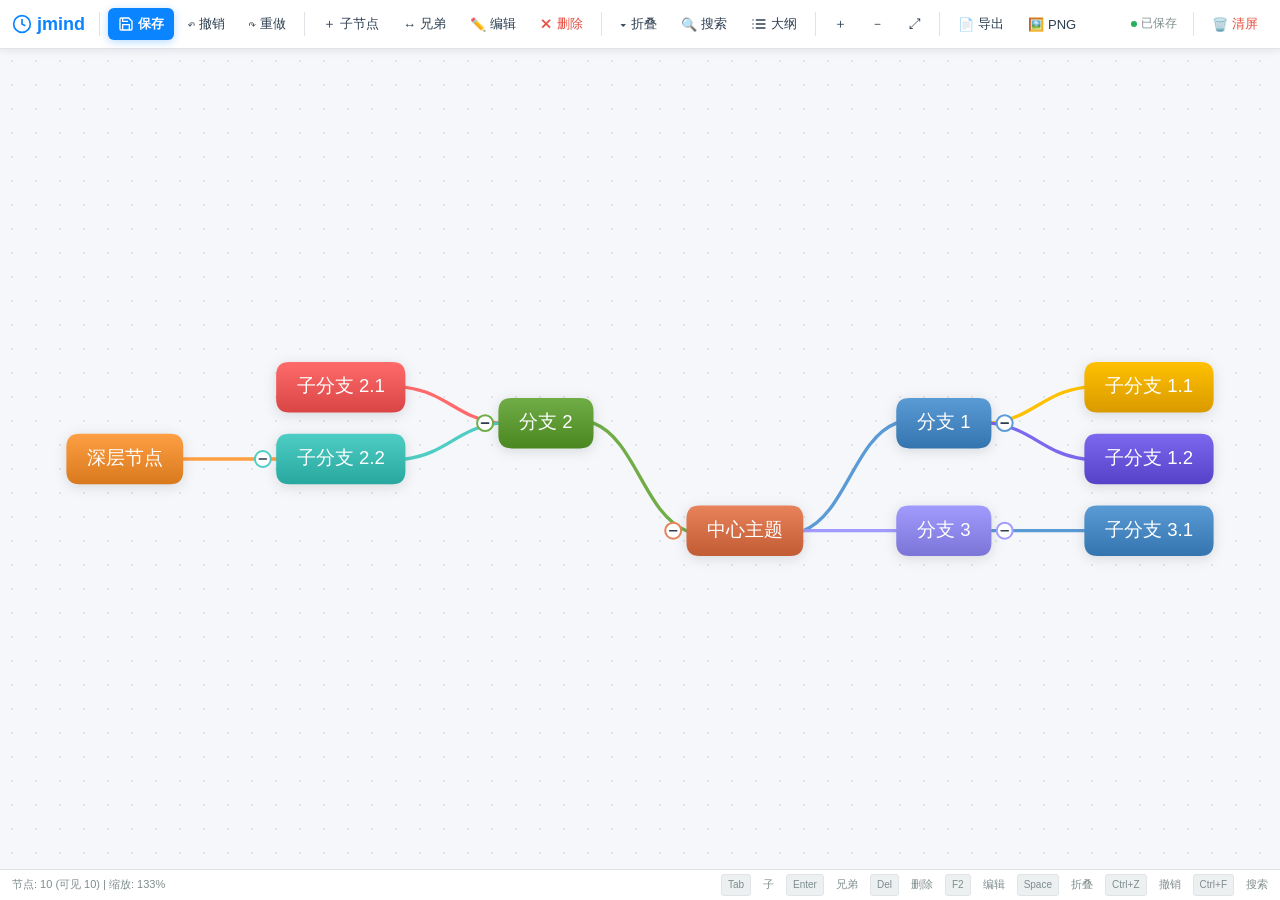
==== editor.html @ 49dc0a66 "chore: release jmind v1.4.0 - 新增：大纲视图完整编辑体验 — 支持拖拽调整节点层级/顺序，Shift+Tab 提升层级 - 新增：节点字体样式 — 粗体/斜体/下划线/字" ====
<!DOCTYPE html>
<html lang="zh-CN">
<head>
    <meta charset="UTF-8">
    <meta name="viewport" content="width=device-width, initial-scale=1.0, user-scalable=no, maximum-scale=1.0, minimum-scale=1.0">
    <title>jmind - 编辑器</title>
    <link rel="stylesheet" href="css/common.css">
    <link rel="stylesheet" href="css/editor.css">
    <link rel="icon" href="data:image/svg+xml,<svg xmlns='http://www.w3.org/2000/svg' viewBox='0 0 100 100'><rect width='100' height='100' rx='20' fill='%230A84FF'/><text x='50' y='68' font-size='55' font-weight='bold' fill='white' text-anchor='middle' font-family='sans-serif'>J</text></svg>">
</head>
<body>
    <div id="app">
        <!-- 工具栏 -->
        <div class="toolbar" id="toolbar">
            <div class="logo" id="btn-back" data-i18n-title="back">
                <svg viewBox="0 0 24 24" fill="none" stroke="currentColor" stroke-width="2"><circle cx="12" cy="12" r="10"/><path d="M12 6v6l4 2"/></svg>
                jmind
            </div>
            <div class="divider"></div>
            <button id="btn-save" class="primary" data-i18n-title="save_title">
                <svg viewBox="0 0 24 24" fill="none" stroke="currentColor" stroke-width="2"><path d="M19 21H5a2 2 0 0 1-2-2V5a2 2 0 0 1 2-2h11l5 5v11a2 2 0 0 1-2 2z"/><polyline points="17 21 17 13 7 13 7 21"/><polyline points="7 3 7 8 15 8"/></svg>
                <span class="label" data-i18n="save">保存</span>
            </button>
            <button id="btn-undo" data-i18n-title="undo_title">↶ <span class="label" data-i18n="undo">撤销</span></button>
            <button id="btn-redo" data-i18n-title="redo_title">↷ <span class="label" data-i18n="redo">重做</span></button>
            <div class="divider"></div>
            <button id="btn-add-child" data-i18n-title="add_child_title">＋ <span class="label" data-i18n="add_child">子节点</span></button>
            <button id="btn-add-sibling" data-i18n-title="add_sibling_title">↔ <span class="label" data-i18n="add_sibling">兄弟</span></button>
            <button id="btn-edit" data-i18n-title="edit_title">✏️ <span class="label" data-i18n="edit">编辑</span></button>
            <button id="btn-delete" class="danger" data-i18n-title="delete_title">✕ <span class="label" data-i18n="delete">删除</span></button>
            <div class="divider"></div>
            <button id="btn-collapse" data-i18n-title="collapse_title">▾ <span class="label" data-i18n="collapse">折叠</span></button>
            <button id="btn-search" data-i18n-title="search_title">🔍 <span class="label" data-i18n="search">搜索</span></button>
            <button id="btn-outline" data-i18n-title="outline_title">
                <svg viewBox="0 0 24 24" fill="none" stroke="currentColor" stroke-width="2" stroke-linecap="round" stroke-linejoin="round"><line x1="8" y1="6" x2="21" y2="6"/><line x1="8" y1="12" x2="21" y2="12"/><line x1="8" y1="18" x2="21" y2="18"/><line x1="3" y1="6" x2="3.01" y2="6"/><line x1="3" y1="12" x2="3.01" y2="12"/><line x1="3" y1="18" x2="3.01" y2="18"/></svg>
                <span class="label" data-i18n="outline">大纲</span>
            </button>
            <div class="divider"></div>
            <button id="btn-zoom-in" title="放大 (+)">＋</button>
            <button id="btn-zoom-out" title="缩小 (-)">－</button>
            <button id="btn-fit" title="适应画布 (0)">⤢</button>
            <div class="divider"></div>
            <button id="btn-export" data-i18n-title="export_title">📄 <span class="label" data-i18n="export">导出</span></button>
            <button id="btn-export-png" data-i18n-title="export_png_title">🖼️ <span class="label">PNG</span></button>
            <div class="spacer"></div>
            <div class="save-status" id="save-status">
                <span class="dot"></span>
                <span class="text" data-i18n="saved">已保存</span>
            </div>
            <div class="divider"></div>
            <button id="btn-clear" class="danger" data-i18n-title="clear_title">🗑️ <span class="label" data-i18n="clear">清屏</span></button>
        </div>

        <!-- 画布 -->
        <div class="canvas-container" id="canvas-container">
            <canvas id="canvas"></canvas>

            <!-- 节点浮动快捷菜单 -->
            <div class="node-popup" id="node-popup">
                <button class="popup-btn" data-popup-action="add-child" title="添加子节点 (Tab)">
                    <svg viewBox="0 0 24 24" fill="none" stroke="currentColor" stroke-width="2.2" stroke-linecap="round"><path d="M12 5v14M5 12h14"/></svg>
                </button>
                <button class="popup-btn" data-popup-action="add-sibling" title="添加兄弟节点 (Enter)">
                    <svg viewBox="0 0 24 24" fill="none" stroke="currentColor" stroke-width="2.2" stroke-linecap="round"><path d="M8 6h13M8 12h13M8 18h13M3 6h.01M3 12h.01M3 18h.01"/></svg>
                </button>
                <button class="popup-btn" data-popup-action="edit" title="编辑文本 (F2)">
                    <svg viewBox="0 0 24 24" fill="none" stroke="currentColor" stroke-width="2" stroke-linecap="round" stroke-linejoin="round"><path d="M11 4H4a2 2 0 0 0-2 2v14a2 2 0 0 0 2 2h14a2 2 0 0 0 2-2v-7"/><path d="M18.5 2.5a2.121 2.121 0 0 1 3 3L12 15l-4 1 1-4 9.5-9.5z"/></svg>
                </button>
                <button class="popup-btn" data-popup-action="toggle-collapse" title="折叠/展开 (Space)">
                    <svg viewBox="0 0 24 24" fill="none" stroke="currentColor" stroke-width="2.2" stroke-linecap="round"><polyline points="6 9 12 15 18 9"/></svg>
                </button>
                <button class="popup-btn" data-popup-action="duplicate" title="复制副本 (Ctrl+D)">
                    <svg viewBox="0 0 24 24" fill="none" stroke="currentColor" stroke-width="2" stroke-linecap="round" stroke-linejoin="round"><rect x="9" y="9" width="13" height="13" rx="2"/><path d="M5 15H4a2 2 0 0 1-2-2V4a2 2 0 0 1 2-2h9a2 2 0 0 1 2 2v1"/></svg>
                </button>
                <div class="popup-divider"></div>
                <button class="popup-btn danger" data-popup-action="delete" title="删除节点 (Del)">
                    <svg viewBox="0 0 24 24" fill="none" stroke="currentColor" stroke-width="2" stroke-linecap="round" stroke-linejoin="round"><polyline points="3 6 5 6 21 6"/><path d="M19 6v14a2 2 0 0 1-2 2H7a2 2 0 0 1-2-2V6m3 0V4a2 2 0 0 1 2-2h4a2 2 0 0 1 2 2v2"/></svg>
                </button>
            </div>

            <!-- 搜索栏 -->
            <div class="search-bar" id="search-bar">
                <input type="text" id="search-input" data-i18n-placeholder="search_placeholder" placeholder="搜索节点..." autocomplete="off">
                <span class="search-count" id="search-count"></span>
                <button class="search-nav-btn" id="search-prev" title="上一个 (Shift+Enter)">↑</button>
                <button class="search-nav-btn" id="search-next" title="下一个 (Enter)">↓</button>
                <button class="search-close" id="search-close" title="关闭 (Esc)">✕</button>
            </div>

            <!-- 大纲视图 -->
            <div class="outline-panel" id="outline-panel"></div>
        </div>

        <!-- 右键菜单 -->
        <div class="context-menu" id="context-menu">
            <div class="menu-item" data-action="add-child">➕ <span data-i18n="menu_add_child">添加子节点</span></div>
            <div class="menu-item" data-action="add-sibling">👥 <span data-i18n="menu_add_sibling">添加兄弟节点</span></div>
            <div class="menu-separator"></div>
            <div class="menu-item" data-action="edit">✏️ <span data-i18n="menu_edit_text">编辑文本</span></div>
            <div class="menu-item" data-action="change-color">🎨 <span data-i18n="menu_change_color">更改颜色</span></div>
            <div class="color-picker" id="color-picker"></div>
            <div class="menu-item" data-action="font-style">🅰️ <span data-i18n="menu_font_style">字体样式</span></div>
            <div class="font-panel" id="font-panel">
                <div class="font-toggles">
                    <button type="button" class="font-btn font-btn-bold" data-font-prop="bold" data-i18n-title="font_bold" title="粗体">B</button>
                    <button type="button" class="font-btn font-btn-italic" data-font-prop="italic" data-i18n-title="font_italic" title="斜体">I</button>
                    <button type="button" class="font-btn font-btn-underline" data-font-prop="underline" data-i18n-title="font_underline" title="下划线">U</button>
                </div>
                <label class="font-row">
                    <span data-i18n="font_size">字号</span>
                    <select id="font-size-select">
                        <option value="12">12</option>
                        <option value="14" selected>14</option>
                        <option value="16">16</option>
                        <option value="18">18</option>
                        <option value="20">20</option>
                        <option value="24">24</option>
                        <option value="32">32</option>
                    </select>
                </label>
                <label class="font-row">
                    <span data-i18n="font_family">字体</span>
                    <select id="font-family-select">
                        <option value="default" data-i18n="font_family_default">默认</option>
                        <option value="song" data-i18n="font_family_song">宋体</option>
                        <option value="hei" data-i18n="font_family_hei">黑体</option>
                        <option value="kai" data-i18n="font_family_kai">楷体</option>
                        <option value="mono" data-i18n="font_family_mono">等宽</option>
                    </select>
                </label>
            </div>
            <div class="menu-separator"></div>
            <div class="menu-item" data-action="toggle-collapse">🔽 <span data-i18n="menu_toggle_collapse">折叠/展开</span></div>
            <div class="menu-item" data-action="copy">📋 <span data-i18n="menu_copy">复制节点</span></div>
            <div class="menu-item" data-action="paste">📌 <span data-i18n="menu_paste">粘贴节点</span></div>
            <div class="menu-item" data-action="duplicate">📄 <span data-i18n="menu_duplicate">复制为副本</span></div>
            <div class="menu-separator"></div>
            <div class="menu-item danger" data-action="delete">🗑️ <span data-i18n="menu_delete">删除节点</span></div>
        </div>

        <!-- 拖拽指示 -->
        <div class="drop-indicator" id="drop-indicator"></div>

        <!-- Toast -->
        <div class="toast" id="toast"></div>

        <!-- 状态栏 -->
        <div class="status-bar">
            <div class="status-left">
                <span id="stats">节点: 0 | 缩放: 100%</span>
            </div>
            <div class="status-right">
                <kbd>Tab</kbd><span data-i18n="kbd_child">子</span>
                <kbd>Enter</kbd><span data-i18n="kbd_sibling">兄弟</span>
                <kbd>Del</kbd><span data-i18n="kbd_delete">删除</span>
                <kbd>F2</kbd><span data-i18n="kbd_edit">编辑</span>
                <kbd>Space</kbd><span data-i18n="kbd_fold">折叠</span>
                <kbd>Ctrl+Z</kbd><span data-i18n="kbd_undo">撤销</span>
                <kbd>Ctrl+F</kbd><span data-i18n="kbd_search">搜索</span>
            </div>
        </div>
    </div>

    <script src="js/storage.js"></script>
    <script src="js/i18n.js"></script>
    <script src="js/mindmap.js"></script>
    <script src="js/layout.js"></script>
    <script src="js/renderer.js"></script>
    <script src="js/outline.js"></script>
    <script src="js/editor-app.js"></script>
</body>
</html>
---- css/common.css ----
/* ============================================================
   jmind - Common Styles
   共享样式：主题变量、重置、导航栏、按钮、Toast
   ============================================================ */

/* ---------- 主题变量：外观模式(light/dark) × 强调色(accent) ---------- */
:root,
[data-mode="light"] {
  /* 中性色 —— 浅色 */
  --bg: #f5f7fa;
  --bg-secondary: #ffffff;
  --panel: #ffffff;
  --text: #2c3e50;
  --text-secondary: #7f8c8d;
  --muted: #95a5a6;
  --border: #e0e4e8;
  --border-light: #ecf0f1;
  --danger: #e74c3c;
  --danger-hover: #c0392b;
  --success: #27ae60;
  --warning: #f39c12;
  --radius: 12px;
  --radius-sm: 6px;
  --shadow: 0 2px 8px rgba(0,0,0,0.08);
  --shadow-lg: 0 8px 24px rgba(0,0,0,0.12);
  --font: -apple-system, BlinkMacSystemFont, 'Segoe UI', 'PingFang SC', 'Microsoft YaHei', sans-serif;
  --transition: 0.2s ease;
  /* 默认强调色：蓝 */
  --accent: #0A84FF;
  --accent2: #5E5CE6;
  --accent-hover: #0066CC;
  --accent-soft: rgba(10,132,255,0.10);
  --accent-rgb: 10,132,255;
}

[data-mode="dark"] {
  /* 中性色 —— 深色 */
  --bg: #0b1020;
  --bg-secondary: #11183a;
  --panel: #141c44;
  --text: #e8ecff;
  --text-secondary: #9aa3c7;
  --muted: #6b7394;
  --border: rgba(255,255,255,0.1);
  --border-light: rgba(255,255,255,0.05);
  --danger: #ff6b6b;
  --danger-hover: #ee5a5a;
  --success: #2ecc71;
  --warning: #f1c40f;
  --shadow: 0 2px 8px rgba(0,0,0,0.3);
  --shadow-lg: 0 8px 24px rgba(0,0,0,0.5);
}

/* 强调色板（浅/深通用，彼此区分明显） */
[data-accent="blue"]   { --accent:#0A84FF; --accent2:#5E5CE6; --accent-hover:#0066CC; --accent-soft:rgba(10,132,255,.10);  --accent-rgb:10,132,255; }
[data-accent="green"]  { --accent:#16a34a; --accent2:#34d399; --accent-hover:#15803d; --accent-soft:rgba(22,163,74,.10);  --accent-rgb:22,163,74; }
[data-accent="pink"]   { --accent:#ec4899; --accent2:#f472b6; --accent-hover:#db2777; --accent-soft:rgba(236,72,153,.10); --accent-rgb:236,72,153; }
[data-accent="purple"] { --accent:#8b5cf6; --accent2:#a78bfa; --accent-hover:#7c3aed; --accent-soft:rgba(139,92,246,.10); --accent-rgb:139,92,246; }
[data-accent="orange"] { --accent:#f97316; --accent2:#fb923c; --accent-hover:#ea580c; --accent-soft:rgba(249,115,22,.10); --accent-rgb:249,115,22; }

/* 深色模式下提亮强调色，保证深底对比度 */
[data-mode="dark"][data-accent="blue"]   { --accent:#409CFF; --accent-hover:#6bb3ff; --accent-soft:rgba(64,156,255,.16);  --accent-rgb:64,156,255; }
[data-mode="dark"][data-accent="green"]  { --accent:#22c55e; --accent-hover:#4ade80; --accent-soft:rgba(34,197,94,.16);   --accent-rgb:34,197,94; }
[data-mode="dark"][data-accent="pink"]   { --accent:#f472b6; --accent-hover:#f9a8d4; --accent-soft:rgba(244,114,182,.16); --accent-rgb:244,114,182; }
[data-mode="dark"][data-accent="purple"] { --accent:#a78bfa; --accent-hover:#c4b5fd; --accent-soft:rgba(167,139,250,.18); --accent-rgb:167,139,250; }
[data-mode="dark"][data-accent="orange"] { --accent:#fb923c; --accent-hover:#fdba74; --accent-soft:rgba(251,146,60,.16);  --accent-rgb:251,146,60; }

/* ---------- Reset ---------- */
*, *::before, *::after { margin: 0; padding: 0; box-sizing: border-box; }

html { font-size: 16px; -webkit-font-smoothing: antialiased; -moz-osx-font-smoothing: grayscale; }

body {
  font-family: var(--font);
  background: var(--bg);
  color: var(--text);
  line-height: 1.6;
  min-height: 100vh;
  transition: background 0.35s ease, color 0.35s ease;
  animation: pageIn 0.45s cubic-bezier(0.22, 1, 0.36, 1) both;
}

@keyframes pageIn {
  from { opacity: 0; transform: translateY(10px); }
  to   { opacity: 1; transform: translateY(0); }
}

a { color: var(--accent); text-decoration: none; transition: color 0.2s; }
a:hover { color: var(--accent-hover); }

button { font-family: var(--font); cursor: pointer; border: none; outline: none; }

/* ---------- 顶部导航 ---------- */
.site-header {
  width: 100%;
  backdrop-filter: blur(12px);
  -webkit-backdrop-filter: blur(12px);
  background: color-mix(in srgb, var(--bg) 80%, transparent);
  border-bottom: 1px solid var(--border);
  position: sticky;
  top: 0;
  z-index: 50;
  animation: headerSlide 0.5s cubic-bezier(0.22, 1, 0.36, 1) both;
}

@keyframes headerSlide {
  from { opacity: 0; transform: translateY(-100%); }
  to   { opacity: 1; transform: translateY(0); }
}

.site-header .container {
  display: flex;
  align-items: center;
  justify-content: space-between;
  padding: 14px 24px;
  max-width: 1200px;
  margin: 0 auto;
}

.logo {
  display: flex;
  align-items: center;
  gap: 10px;
  font-weight: 800;
  font-size: 20px;
  color: var(--text);
  text-decoration: none;
}

.logo-icon {
  width: 32px;
  height: 32px;
  border-radius: 8px;
  background: linear-gradient(135deg, var(--accent), var(--accent2), var(--accent));
  background-size: 200% 200%;
  animation: gradientFlow 6s ease infinite;
  display: flex;
  align-items: center;
  justify-content: center;
  color: #fff;
  font-weight: 700;
  font-size: 16px;
  transition: transform 0.3s cubic-bezier(0.34, 1.56, 0.64, 1);
}

.logo:hover .logo-icon { transform: rotate(-10deg) scale(1.08); }

@keyframes gradientFlow {
  0%, 100% { background-position: 0% 50%; }
  50%      { background-position: 100% 50%; }
}

.nav-links { display: flex; gap: 20px; align-items: center; }

.nav-links a {
  color: var(--text-secondary);
  font-size: 14px;
  font-weight: 500;
  text-decoration: none;
  position: relative;
  transition: color 0.2s;
}

.nav-links a::after {
  content: '';
  position: absolute;
  left: 0;
  bottom: -4px;
  width: 100%;
  height: 2px;
  border-radius: 2px;
  background: var(--accent);
  transform: scaleX(0);
  transform-origin: left;
  transition: transform 0.25s cubic-bezier(0.22, 1, 0.36, 1);
}

.nav-links a:hover { color: var(--text); }
.nav-links a:hover::after { transform: scaleX(1); }

/* ---------- 按钮 ---------- */
.btn {
  display: inline-flex;
  align-items: center;
  justify-content: center;
  gap: 6px;
  padding: 10px 18px;
  border-radius: var(--radius-sm);
  font-weight: 600;
  font-size: 14px;
  cursor: pointer;
  border: none;
  transition: transform 0.15s cubic-bezier(0.34, 1.56, 0.64, 1), opacity 0.2s, background 0.2s, box-shadow 0.2s;
  background: var(--accent);
  color: #fff;
  text-decoration: none;
  position: relative;
  overflow: hidden;
}

/* 光泽扫过 */
.btn::before {
  content: '';
  position: absolute;
  top: 0;
  left: -120%;
  width: 60%;
  height: 100%;
  background: linear-gradient(100deg, transparent, rgba(255,255,255,0.35), transparent);
  transform: skewX(-20deg);
  transition: left 0.5s ease;
}

.btn:hover {
  opacity: 1;
  background: var(--accent-hover);
  color: #fff;
  transform: translateY(-2px);
  box-shadow: 0 6px 16px color-mix(in srgb, var(--accent) 35%, transparent);
}

.btn:hover::before { left: 130%; }
.btn:active { transform: scale(0.96); }

.btn-ghost {
  background: transparent;
  color: var(--text);
  border: 1px solid var(--border);
  box-shadow: none;
}

.btn-ghost::before { display: none; }
.btn-ghost:hover { background: var(--border-light); opacity: 1; color: var(--text); box-shadow: var(--shadow); }

.btn-danger { background: var(--danger); color: #fff; }
.btn-danger:hover { background: var(--danger-hover); opacity: 1; box-shadow: 0 6px 16px rgba(231,76,60,0.3); }

/* ---------- Toast ---------- */
.toast {
  position: fixed;
  bottom: 60px;
  left: 50%;
  transform: translateX(-50%);
  background: var(--text);
  color: var(--bg);
  padding: 10px 20px;
  border-radius: var(--radius-sm);
  font-size: 13px;
  z-index: 1000;
  opacity: 0;
  transition: opacity 0.3s, transform 0.3s;
  pointer-events: none;
  box-shadow: var(--shadow-lg);
}

.toast.show { opacity: 1; transform: translateX(-50%) translateY(-8px); }
.toast.success { background: var(--success); color: #fff; }
.toast.error { background: var(--danger); color: #fff; }
.toast.warning { background: var(--warning); color: #fff; }

/* ---------- 页脚 ---------- */
.site-footer {
  width: 100%;
  text-align: center;
  padding: 30px 0;
  color: var(--text-secondary);
  font-size: 14px;
  border-top: 1px solid var(--border);
  margin-top: auto;
}

/* ---------- 工具类 ---------- */
.container { width: 100%; max-width: 900px; padding: 0 24px; margin: 0 auto; }
.hidden { display: none !important; }

/* ---------- 通用上浮入场（页面模块可复用） ---------- */
@keyframes fadeUp {
  from { opacity: 0; transform: translateY(18px); }
  to   { opacity: 1; transform: translateY(0); }
}

@keyframes popIn {
  0%   { opacity: 0; transform: scale(0.9); }
  60%  { transform: scale(1.02); }
  100% { opacity: 1; transform: scale(1); }
}

/* ---------- 尊重系统"减少动态效果"设置 ---------- */
@media (prefers-reduced-motion: reduce) {
  *, *::before, *::after {
    animation-duration: 0.01ms !important;
    animation-iteration-count: 1 !important;
    transition-duration: 0.01ms !important;
    scroll-behavior: auto !important;
  }
}
---- css/editor.css ----
/* ============================================================
   jmind - Editor Styles
   ============================================================ */

body { overflow: hidden; height: 100vh; width: 100vw; user-select: none; -webkit-user-select: none; -webkit-tap-highlight-color: transparent; }

#app { display: flex; flex-direction: column; height: 100vh; width: 100vw; }

/* ---------- 工具栏 ---------- */
.toolbar {
  display: flex;
  align-items: center;
  gap: 4px;
  padding: 8px 12px;
  background: var(--bg-secondary);
  border-bottom: 1px solid var(--border);
  box-shadow: var(--shadow);
  z-index: 10;
  flex-shrink: 0;
  flex-wrap: wrap;
}

.toolbar .logo {
  font-size: 18px;
  font-weight: 700;
  color: var(--accent);
  margin-right: 6px;
  display: flex;
  align-items: center;
  gap: 5px;
  cursor: pointer;
}

.toolbar .logo svg { width: 20px; height: 20px; }

.divider { width: 1px; height: 24px; background: var(--border); margin: 0 4px; flex-shrink: 0; }

.toolbar button {
  display: flex;
  align-items: center;
  justify-content: center;
  gap: 4px;
  padding: 6px 10px;
  border: none;
  border-radius: var(--radius-sm);
  background: transparent;
  color: var(--text);
  cursor: pointer;
  font-size: 13px;
  font-family: var(--font);
  transition: var(--transition);
  white-space: nowrap;
  min-width: 32px;
  min-height: 32px;
}

.toolbar button:hover { background: var(--border-light); }
.toolbar button:active { background: var(--border); }
.toolbar button.primary { background: var(--accent); color: #fff; font-weight: 600; border-radius: var(--radius-sm); }
.toolbar button.primary:hover { background: var(--accent-hover); }
.toolbar button.danger { color: var(--danger); }
.toolbar button.danger:hover { background: rgba(231,76,60,0.1); }
.toolbar button svg { width: 16px; height: 16px; }
.toolbar button .label { font-size: 13px; }

.toolbar .spacer { flex: 1; }

.save-status {
  font-size: 12px;
  color: var(--text-secondary);
  display: flex;
  align-items: center;
  gap: 4px;
  padding: 0 8px;
}

.save-status .dot {
  width: 6px;
  height: 6px;
  border-radius: 50%;
  background: var(--muted);
}

.save-status.saved .dot { background: var(--success); }
.save-status.dirty .dot { background: var(--warning); }

@media (max-width: 768px) {
  .toolbar button .label { display: none; }
  .save-status { display: none; }
}

/* ---------- 画布 ---------- */
.canvas-container {
  flex: 1;
  position: relative;
  overflow: hidden;
  cursor: grab;
  background: var(--bg);
  background-image: radial-gradient(circle, var(--border) 1px, transparent 1px);
  background-size: 24px 24px;
  min-height: 0;
  touch-action: none;
}

.canvas-container:active { cursor: grabbing; }
.canvas-container.dragging-node { cursor: move; }

#canvas { display: block; width: 100%; height: 100%; position: absolute; top: 0; left: 0; }

/* ---------- 节点编辑器 ---------- */
.node-editor {
  position: absolute;
  z-index: 20;
  border: 2px solid var(--accent);
  border-radius: var(--radius-sm);
  background: var(--bg-secondary);
  padding: 6px 12px;
  font-size: 14px;
  font-family: var(--font);
  color: var(--text);
  outline: none;
  min-width: 60px;
  max-width: 300px;
  text-align: center;
  box-shadow: 0 0 0 4px color-mix(in srgb, var(--accent) 20%, transparent), var(--shadow-lg);
  resize: none;
  overflow: hidden;
  white-space: nowrap;
  user-select: text;
  -webkit-user-select: text;
}

/* ---------- 右键菜单 ---------- */
.context-menu {
  position: absolute;
  z-index: 50;
  background: var(--bg-secondary);
  border-radius: var(--radius);
  box-shadow: var(--shadow-lg);
  border: 1px solid var(--border);
  padding: 6px 0;
  min-width: 200px;
  display: none;
  animation: menuIn 0.15s ease;
}

.context-menu.active { display: block; }

.context-menu .menu-item {
  padding: 9px 16px;
  font-size: 13px;
  cursor: pointer;
  display: flex;
  align-items: center;
  gap: 10px;
  color: var(--text);
}

.context-menu .menu-item:hover { background: var(--border-light); }
.context-menu .menu-item.danger { color: var(--danger); }
.context-menu .menu-item.danger:hover { background: rgba(231,76,60,0.1); }
.context-menu .menu-separator { height: 1px; background: var(--border); margin: 4px 0; }

/* 颜色选择子菜单 */
.color-picker {
  display: none;
  padding: 10px 16px;
  gap: 8px;
  flex-wrap: wrap;
}

.color-picker.active { display: flex; }

.color-swatch {
  width: 24px;
  height: 24px;
  border-radius: 6px;
  cursor: pointer;
  border: 2px solid transparent;
  transition: transform 0.15s, border-color 0.15s;
}

.color-swatch:hover { transform: scale(1.15); }
.color-swatch.selected { border-color: var(--text); }

@keyframes menuIn { from { opacity: 0; transform: scale(0.95); } to { opacity: 1; transform: scale(1); } }

/* ---------- 拖拽指示 ---------- */
.drop-indicator {
  position: absolute;
  pointer-events: none;
  z-index: 15;
  border: 2.5px dashed var(--accent);
  border-radius: var(--radius-sm);
  background: color-mix(in srgb, var(--accent) 8%, transparent);
  display: none;
  animation: pulse 0.8s ease infinite;
}

@keyframes pulse { 0%,100% { opacity: 1; } 50% { opacity: 0.5; } }

/* ---------- 搜索栏 ---------- */
.search-bar {
  position: absolute;
  top: 12px;
  right: 12px;
  z-index: 30;
  background: var(--bg-secondary);
  border: 1px solid var(--border);
  border-radius: var(--radius-sm);
  box-shadow: var(--shadow-lg);
  padding: 8px 12px;
  display: none;
  align-items: center;
  gap: 8px;
  min-width: 260px;
}

.search-bar.active { display: flex; }

.search-bar input {
  flex: 1;
  border: none;
  outline: none;
  background: transparent;
  color: var(--text);
  font-size: 13px;
  font-family: var(--font);
}

.search-bar input::placeholder { color: var(--muted); }

.search-count {
  font-size: 12px;
  color: var(--text-secondary);
  white-space: nowrap;
}

.search-nav-btn {
  width: 24px;
  height: 24px;
  border-radius: 4px;
  background: transparent;
  border: none;
  color: var(--text-secondary);
  cursor: pointer;
  display: flex;
  align-items: center;
  justify-content: center;
  font-size: 14px;
  transition: all 0.15s;
}

.search-nav-btn:hover { background: var(--border-light); color: var(--text); }

.search-close {
  width: 24px;
  height: 24px;
  border-radius: 4px;
  background: transparent;
  border: none;
  color: var(--text-secondary);
  cursor: pointer;
  font-size: 16px;
  display: flex;
  align-items: center;
  justify-content: center;
}

.search-close:hover { color: var(--danger); }

/* ---------- 状态栏 ---------- */
.status-bar {
  display: flex;
  align-items: center;
  justify-content: space-between;
  padding: 4px 12px;
  background: var(--bg-secondary);
  border-top: 1px solid var(--border);
  font-size: 11px;
  color: var(--text-secondary);
  flex-shrink: 0;
  gap: 10px;
  flex-wrap: wrap;
}

.status-bar kbd {
  background: var(--border-light);
  padding: 2px 6px;
  border-radius: 3px;
  font-size: 10px;
  border: 1px solid var(--border);
  font-family: var(--font);
}

.status-left, .status-right { display: flex; align-items: center; gap: 12px; }

/* ---------- 工具栏按钮激活态 ---------- */
.toolbar button.active {
  background: var(--accent-soft);
  color: var(--accent);
  box-shadow: inset 0 0 0 1px color-mix(in srgb, var(--accent) 35%, transparent);
}

/* ============================================================
   大纲视图
   ============================================================ */
.outline-panel {
  position: absolute;
  inset: 0;
  overflow: auto;
  display: none;
  background: var(--bg);
  padding: 20px 24px 60px;
  user-select: text;
  -webkit-user-select: text;
}

.canvas-container.outline-mode .outline-panel { display: block; }
.canvas-container.outline-mode #canvas { display: none; }
.canvas-container.outline-mode .node-popup,
.canvas-container.outline-mode .drop-indicator { display: none !important; }
.canvas-container.outline-mode { background-image: none; cursor: default; }
.canvas-container.outline-mode:active { cursor: default; }

.outline-list, .outline-item ul { list-style: none; margin: 0; padding: 0; }

.outline-item ul { margin-left: 22px; border-left: 1px solid var(--border); padding-left: 8px; }

.outline-row {
  display: flex;
  align-items: center;
  gap: 8px;
  padding: 6px 10px;
  border-radius: 7px;
  cursor: pointer;
  position: relative;
  transition: background 0.12s;
}

.outline-row:hover { background: var(--border-light); }
.outline-row.selected {
  background: var(--accent-soft);
  box-shadow: inset 3px 0 0 var(--accent);
}

.outline-arrow {
  width: 18px;
  height: 18px;
  flex-shrink: 0;
  display: inline-flex;
  align-items: center;
  justify-content: center;
  text-align: center;
  color: var(--text-secondary);
  font-size: 12px;
  line-height: 1;
  border-radius: 4px;
  transition: background 0.12s, color 0.12s;
}

.outline-arrow:not(.leaf):hover {
  background: var(--border);
  color: var(--text);
}

.outline-arrow.leaf { visibility: hidden; }

.outline-dot {
  width: 10px;
  height: 10px;
  border-radius: 50%;
  flex-shrink: 0;
  box-shadow: 0 0 0 2px color-mix(in srgb, var(--bg-secondary) 80%, transparent);
}

.outline-text {
  font-size: 14px;
  color: var(--text);
  line-height: 1.5;
  overflow: hidden;
  text-overflow: ellipsis;
  white-space: nowrap;
  flex: 1;
  min-width: 0;
}

.outline-row.selected .outline-text { font-weight: 600; }

.outline-input {
  flex: 1;
  min-width: 0;
  border: 1.5px solid var(--accent);
  border-radius: 5px;
  background: var(--bg-secondary);
  color: var(--text);
  font-size: 14px;
  font-family: var(--font);
  padding: 3px 8px;
  outline: none;
  box-shadow: 0 0 0 3px color-mix(in srgb, var(--accent) 18%, transparent);
}

/* ============================================================
   动画 & 浮动快捷菜单
   ============================================================ */

/* ---------- 节点浮动快捷菜单 ---------- */
.node-popup {
  position: absolute;
  z-index: 25;
  display: flex;
  align-items: center;
  gap: 1px;
  padding: 4px;
  background: var(--bg-secondary);
  border-radius: 10px;
  box-shadow: 0 4px 20px rgba(0,0,0,0.15), 0 0 0 1px var(--border);
  opacity: 0;
  transform: scale(0.8) translateY(6px);
  transform-origin: top center;
  pointer-events: none;
  transition: opacity 0.16s ease, transform 0.18s cubic-bezier(0.34, 1.56, 0.64, 1);
  will-change: transform, opacity;
}

.node-popup.active {
  opacity: 1;
  transform: scale(1) translateY(0);
  pointer-events: auto;
}

.node-popup.popup-above { transform-origin: bottom center; }
.node-popup.popup-above.active { transform: scale(1) translateY(0); }
.node-popup.popup-above { transform: scale(0.8) translateY(-6px); }

.popup-btn {
  width: 32px;
  height: 32px;
  border-radius: 7px;
  border: none;
  background: transparent;
  color: var(--text-secondary);
  cursor: pointer;
  display: flex;
  align-items: center;
  justify-content: center;
  padding: 0;
  transition: background 0.12s, color 0.12s, transform 0.12s;
}

.popup-btn svg { width: 16px; height: 16px; }

.popup-btn:hover {
  background: var(--accent);
  color: #fff;
  transform: translateY(-2px);
}

.popup-btn:active { transform: scale(0.9); }

.popup-btn.danger:hover { background: var(--danger); color: #fff; }
.popup-btn.hidden-btn { display: none; }

.popup-divider { width: 1px; height: 20px; background: var(--border); margin: 0 2px; }

/* ---------- 节点编辑器弹入动画 ---------- */
.node-editor {
  animation: editorIn 0.14s cubic-bezier(0.34, 1.56, 0.64, 1);
}

@keyframes editorIn {
  from { opacity: 0; transform: scale(0.92); }
  to { opacity: 1; transform: scale(1); }
}

/* ---------- 工具栏按钮交互增强 ---------- */
.toolbar button {
  transition: background var(--transition), color var(--transition), transform 0.12s, box-shadow 0.2s;
}

.toolbar button:not(.primary):hover {
  transform: translateY(-1px);
}

.toolbar button:active { transform: scale(0.94); }

.toolbar button.primary {
  box-shadow: 0 2px 8px color-mix(in srgb, var(--accent) 30%, transparent);
}

.toolbar button.primary:hover {
  box-shadow: 0 4px 14px color-mix(in srgb, var(--accent) 45%, transparent);
  transform: translateY(-1px);
}

/* ---------- 搜索栏滑入 ---------- */
.search-bar {
  animation: searchSlide 0.2s ease;
}

@keyframes searchSlide {
  from { opacity: 0; transform: translateX(16px); }
  to { opacity: 1; transform: translateX(0); }
}

/* ---------- 右键菜单增强 ---------- */
.context-menu .menu-item { transition: background 0.1s, padding-left 0.15s; }
.context-menu .menu-item:hover { padding-left: 20px; }

/* ---------- Toast 弹入增强 ---------- */
.toast {
  transition: opacity 0.25s ease, transform 0.3s cubic-bezier(0.34, 1.56, 0.64, 1);
}

/* ---------- 保存状态点呼吸 ---------- */
.save-status.dirty .dot { animation: dotPulse 1.2s ease infinite; }

@keyframes dotPulse {
  0%, 100% { opacity: 1; transform: scale(1); }
  50% { opacity: 0.5; transform: scale(1.3); }
}

/* ---------- 画布淡入 ---------- */
.canvas-container { animation: canvasFade 0.4s ease; }

@keyframes canvasFade {
  from { opacity: 0; }
  to { opacity: 1; }
}

/* ---------- 工具栏 / 状态栏 入场 ---------- */
.toolbar { animation: toolbarSlide 0.45s cubic-bezier(0.22, 1, 0.36, 1) both; }

@keyframes toolbarSlide {
  from { opacity: 0; transform: translateY(-100%); }
  to   { opacity: 1; transform: translateY(0); }
}

.status-bar { animation: statusSlide 0.45s 0.08s cubic-bezier(0.22, 1, 0.36, 1) both; }

@keyframes statusSlide {
  from { opacity: 0; transform: translateY(100%); }
  to   { opacity: 1; transform: translateY(0); }
}
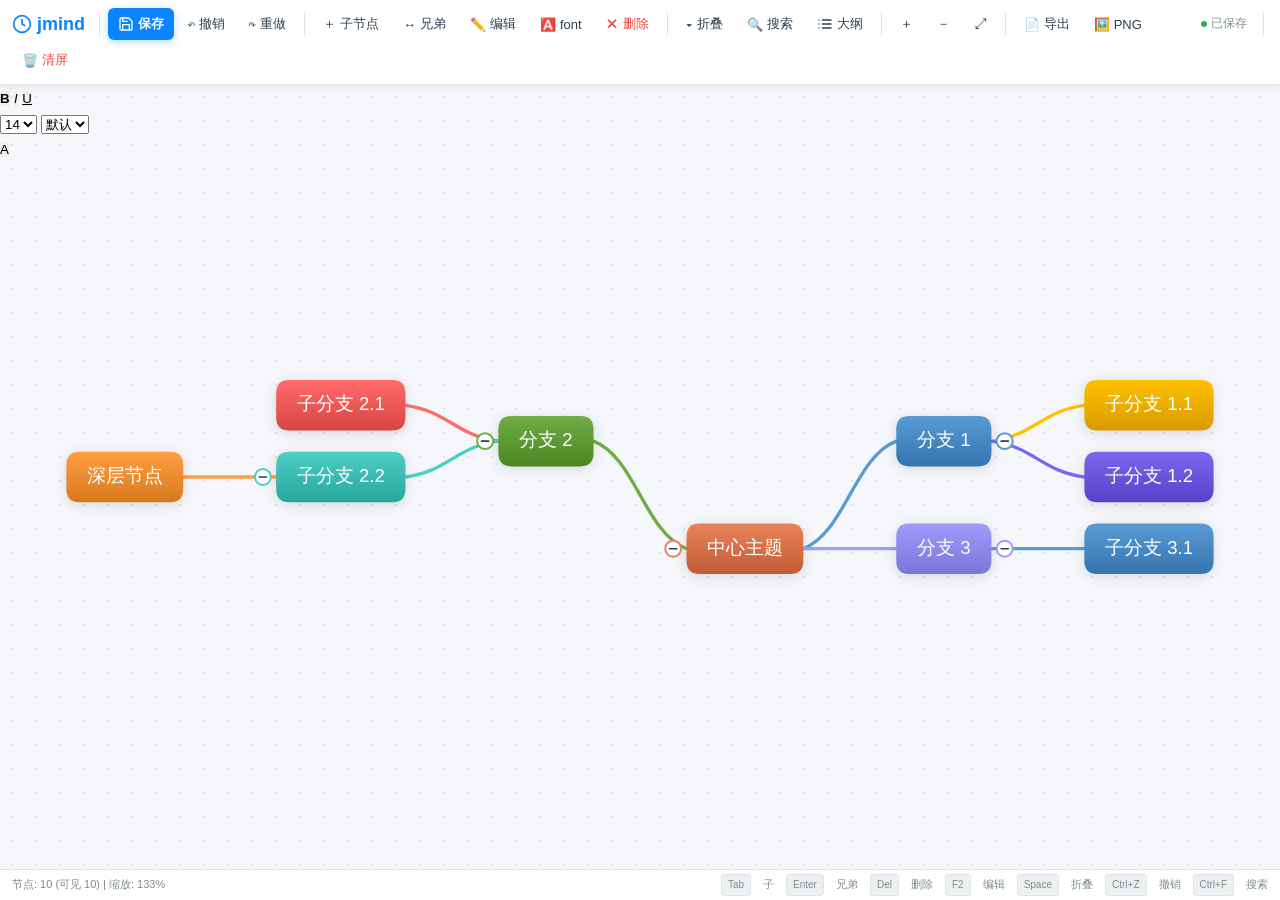
==== commit 856b912e: "feat: 工具栏添加字体按钮和浮动字体面板" ====
--- a/editor.html
+++ b/editor.html
@@ -27,6 +27,7 @@
             <button id="btn-add-child" data-i18n-title="add_child_title">＋ <span class="label" data-i18n="add_child">子节点</span></button>
             <button id="btn-add-sibling" data-i18n-title="add_sibling_title">↔ <span class="label" data-i18n="add_sibling">兄弟</span></button>
             <button id="btn-edit" data-i18n-title="edit_title">✏️ <span class="label" data-i18n="edit">编辑</span></button>
+            <button id="btn-font" data-i18n-title="font_title">🅰️ <span class="label" data-i18n="font">字体</span></button>
             <button id="btn-delete" class="danger" data-i18n-title="delete_title">✕ <span class="label" data-i18n="delete">删除</span></button>
             <div class="divider"></div>
             <button id="btn-collapse" data-i18n-title="collapse_title">▾ <span class="label" data-i18n="collapse">折叠</span></button>
@@ -54,6 +55,38 @@
         <!-- 画布 -->
         <div class="canvas-container" id="canvas-container">
             <canvas id="canvas"></canvas>
+
+            <!-- 浮动字体面板 -->
+            <div class="font-toolbar" id="font-toolbar">
+                <button type="button" class="font-tool-btn font-tool-btn-bold" data-font-prop="bold" title="加粗"><b>B</b></button>
+                <button type="button" class="font-tool-btn font-tool-btn-italic" data-font-prop="italic" title="斜体"><i>I</i></button>
+                <button type="button" class="font-tool-btn font-tool-btn-underline" data-font-prop="underline" title="下划线"><u>U</u></button>
+                <div class="font-tool-divider"></div>
+                <select class="font-tool-select" id="font-tool-size" title="字号">
+                    <option value="12">12</option>
+                    <option value="14" selected>14</option>
+                    <option value="16">16</option>
+                    <option value="18">18</option>
+                    <option value="20">20</option>
+                    <option value="24">24</option>
+                    <option value="32">32</option>
+                </select>
+                <select class="font-tool-select" id="font-tool-family" title="字体">
+                    <option value="default">默认</option>
+                    <option value="song">宋体</option>
+                    <option value="hei">黑体</option>
+                    <option value="kai">楷体</option>
+                    <option value="mono">等宽</option>
+                </select>
+                <div class="font-tool-divider"></div>
+                <div class="font-tool-color-wrapper">
+                    <button type="button" class="font-tool-color-btn" id="font-tool-color-btn" title="文字颜色">
+                        <span class="font-tool-color-icon">A</span>
+                        <span class="font-tool-color-bar" id="font-tool-color-bar"></span>
+                    </button>
+                    <div class="font-tool-color-picker" id="font-tool-color-picker"></div>
+                </div>
+            </div>
 
             <!-- 节点浮动快捷菜单 -->
             <div class="node-popup" id="node-popup">
@@ -167,6 +200,7 @@
     <script src="js/layout.js"></script>
     <script src="js/renderer.js"></script>
     <script src="js/outline.js"></script>
+    <script src="js/dialog.js"></script>
     <script src="js/editor-app.js"></script>
 </body>
-</html>
+</html>
--- a/css/common.css
+++ b/css/common.css
@@ -1,6 +1,6 @@
 /* ============================================================
    jmind - Common Styles
-   共享样式：主题变量、重置、导航栏、按钮、Toast
+   共享样式：主题变量、重置、导航栏、按钮、Toast、弹窗
    ============================================================ */
 
 /* ---------- 主题变量：外观模式(light/dark) × 强调色(accent) ---------- */
@@ -258,6 +258,111 @@
 .toast.error { background: var(--danger); color: #fff; }
 .toast.warning { background: var(--warning); color: #fff; }
 
+/* ---------- 自定义模态弹窗 ---------- */
+.dialog-overlay {
+  position: fixed;
+  inset: 0;
+  background: rgba(0, 0, 0, 0.45);
+  backdrop-filter: blur(4px);
+  -webkit-backdrop-filter: blur(4px);
+  display: flex;
+  align-items: center;
+  justify-content: center;
+  z-index: 2000;
+  opacity: 0;
+  visibility: hidden;
+  transition: opacity 0.2s ease, visibility 0.2s ease;
+}
+
+.dialog-overlay.show {
+  opacity: 1;
+  visibility: visible;
+}
+
+.dialog-box {
+  background: var(--bg-secondary);
+  border-radius: var(--radius);
+  box-shadow: var(--shadow-lg);
+  padding: 28px 28px 22px;
+  max-width: 420px;
+  width: calc(100% - 48px);
+  text-align: center;
+  transform: scale(0.9) translateY(10px);
+  transition: transform 0.25s cubic-bezier(0.34, 1.56, 0.64, 1);
+  border: 1px solid var(--border);
+}
+
+.dialog-overlay.show .dialog-box {
+  transform: scale(1) translateY(0);
+}
+
+.dialog-icon {
+  width: 52px;
+  height: 52px;
+  border-radius: 50%;
+  margin: 0 auto 16px;
+  display: flex;
+  align-items: center;
+  justify-content: center;
+  font-size: 26px;
+}
+
+.dialog-icon-warning { background: rgba(243, 156, 18, 0.15); }
+.dialog-icon-danger { background: rgba(231, 76, 60, 0.15); }
+.dialog-icon-info { background: rgba(10, 132, 255, 0.15); }
+.dialog-icon-success { background: rgba(39, 174, 96, 0.15); }
+
+.dialog-title {
+  font-size: 18px;
+  font-weight: 700;
+  color: var(--text);
+  margin-bottom: 10px;
+}
+
+.dialog-message {
+  font-size: 14px;
+  color: var(--text-secondary);
+  line-height: 1.6;
+  margin-bottom: 22px;
+}
+
+.dialog-actions {
+  display: flex;
+  gap: 10px;
+  justify-content: center;
+}
+
+.dialog-btn {
+  padding: 9px 22px;
+  border-radius: var(--radius-sm);
+  font-size: 14px;
+  font-weight: 600;
+  cursor: pointer;
+  border: none;
+  transition: transform 0.15s, background 0.2s, box-shadow 0.2s;
+}
+
+.dialog-btn:active { transform: scale(0.96); }
+
+.dialog-btn-confirm {
+  background: var(--accent);
+  color: #fff;
+}
+
+.dialog-btn-confirm:hover {
+  background: var(--accent-hover);
+  box-shadow: 0 4px 12px color-mix(in srgb, var(--accent) 35%, transparent);
+}
+
+.dialog-btn-cancel {
+  background: var(--border-light);
+  color: var(--text);
+}
+
+.dialog-btn-cancel:hover {
+  background: var(--border);
+}
+
 /* ---------- 页脚 ---------- */
 .site-footer {
   width: 100%;
--- a/css/editor.css
+++ b/css/editor.css
@@ -182,6 +182,67 @@
 
 .color-swatch:hover { transform: scale(1.15); }
 .color-swatch.selected { border-color: var(--text); }
+
+/* 字体样式面板 */
+.font-panel {
+  display: none;
+  padding: 10px 16px;
+  gap: 10px;
+  flex-direction: column;
+}
+
+.font-panel.active { display: flex; }
+
+.font-toggles { display: flex; gap: 6px; }
+
+.font-btn {
+  width: 34px;
+  height: 30px;
+  border-radius: 6px;
+  border: 1px solid var(--border);
+  background: transparent;
+  color: var(--text);
+  cursor: pointer;
+  font-size: 15px;
+  font-family: var(--font);
+  transition: background 0.12s, color 0.12s, border-color 0.12s;
+  display: flex;
+  align-items: center;
+  justify-content: center;
+}
+
+.font-btn:hover { background: var(--border-light); }
+.font-btn.active {
+  background: var(--accent);
+  border-color: var(--accent);
+  color: #fff;
+}
+
+.font-btn-bold { font-weight: 700; }
+.font-btn-italic { font-style: italic; }
+.font-btn-underline { text-decoration: underline; }
+
+.font-row {
+  display: flex;
+  align-items: center;
+  justify-content: space-between;
+  gap: 10px;
+  font-size: 12px;
+  color: var(--text-secondary);
+}
+
+.font-row select {
+  flex: 1;
+  max-width: 130px;
+  padding: 5px 8px;
+  border-radius: 6px;
+  border: 1px solid var(--border);
+  background: var(--bg-secondary);
+  color: var(--text);
+  font-size: 12px;
+  font-family: var(--font);
+  outline: none;
+}
 
 @keyframes menuIn { from { opacity: 0; transform: scale(0.95); } to { opacity: 1; transform: scale(1); } }
 
@@ -401,6 +462,33 @@
   box-shadow: 0 0 0 3px color-mix(in srgb, var(--accent) 18%, transparent);
 }
 
+/* ---------- 大纲拖拽 ---------- */
+.outline-row.dragging { opacity: 0.45; }
+
+.outline-drop-line,
+.outline-drop-box {
+  position: absolute;
+  pointer-events: none;
+  z-index: 6;
+  display: none;
+}
+
+.outline-drop-line {
+  left: 26px;
+  right: 10px;
+  height: 2px;
+  background: var(--accent);
+  border-radius: 2px;
+}
+
+.outline-drop-box {
+  left: 26px;
+  right: 10px;
+  border: 2px dashed var(--accent);
+  border-radius: 8px;
+  background: color-mix(in srgb, var(--accent) 12%, transparent);
+}
+
 /* ============================================================
    动画 & 浮动快捷菜单
    ============================================================ */
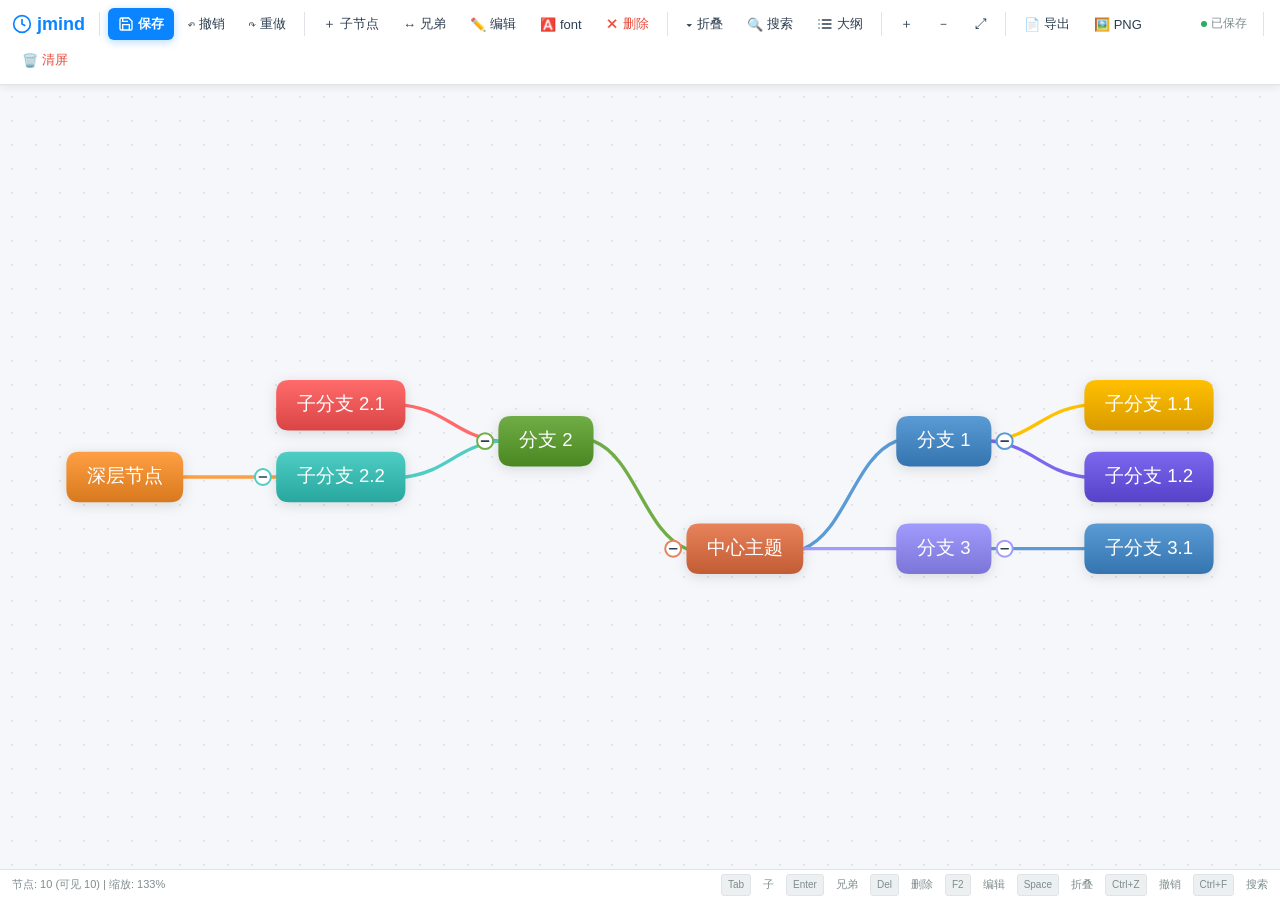
==== commit 57a80d55: "feat: 节点浮动快捷菜单添加字体按钮" ====
--- a/editor.html
+++ b/editor.html
@@ -98,6 +98,9 @@
                 </button>
                 <button class="popup-btn" data-popup-action="edit" title="编辑文本 (F2)">
                     <svg viewBox="0 0 24 24" fill="none" stroke="currentColor" stroke-width="2" stroke-linecap="round" stroke-linejoin="round"><path d="M11 4H4a2 2 0 0 0-2 2v14a2 2 0 0 0 2 2h14a2 2 0 0 0 2-2v-7"/><path d="M18.5 2.5a2.121 2.121 0 0 1 3 3L12 15l-4 1 1-4 9.5-9.5z"/></svg>
+                </button>
+                <button class="popup-btn" data-popup-action="font" title="字体样式">
+                    <svg viewBox="0 0 24 24" fill="none" stroke="currentColor" stroke-width="2" stroke-linecap="round" stroke-linejoin="round"><path d="M4 7V4h16v3"/><path d="M9 20h6"/><path d="M12 4v16"/></svg>
                 </button>
                 <button class="popup-btn" data-popup-action="toggle-collapse" title="折叠/展开 (Space)">
                     <svg viewBox="0 0 24 24" fill="none" stroke="currentColor" stroke-width="2.2" stroke-linecap="round"><polyline points="6 9 12 15 18 9"/></svg>
--- a/css/editor.css
+++ b/css/editor.css
@@ -246,6 +246,156 @@
 
 @keyframes menuIn { from { opacity: 0; transform: scale(0.95); } to { opacity: 1; transform: scale(1); } }
 
+/* ---------- 浮动字体面板 ---------- */
+.font-toolbar {
+  position: absolute;
+  z-index: 35;
+  display: none;
+  align-items: center;
+  gap: 4px;
+  padding: 8px 10px;
+  background: var(--bg-secondary);
+  border: 1px solid var(--border);
+  border-radius: 10px;
+  box-shadow: 0 6px 24px rgba(0,0,0,0.15), 0 0 0 1px var(--border);
+  animation: fontToolbarIn 0.18s cubic-bezier(0.34, 1.56, 0.64, 1);
+  flex-wrap: wrap;
+  max-width: 420px;
+}
+
+.font-toolbar.active { display: flex; }
+
+@keyframes fontToolbarIn {
+  from { opacity: 0; transform: translateY(-8px) scale(0.95); }
+  to { opacity: 1; transform: translateY(0) scale(1); }
+}
+
+.font-tool-btn {
+  width: 32px;
+  height: 30px;
+  border-radius: 6px;
+  border: 1px solid var(--border);
+  background: transparent;
+  color: var(--text);
+  cursor: pointer;
+  font-size: 14px;
+  font-family: var(--font);
+  transition: background 0.12s, color 0.12s, border-color 0.12s, transform 0.12s;
+  display: flex;
+  align-items: center;
+  justify-content: center;
+  padding: 0;
+}
+
+.font-tool-btn:hover { background: var(--border-light); transform: translateY(-1px); }
+.font-tool-btn:active { transform: scale(0.92); }
+.font-tool-btn.active {
+  background: var(--accent);
+  border-color: var(--accent);
+  color: #fff;
+}
+
+.font-tool-btn-bold { font-weight: 700; }
+.font-tool-btn-italic { font-style: italic; }
+.font-tool-btn-underline { text-decoration: underline; }
+
+.font-tool-divider {
+  width: 1px;
+  height: 22px;
+  background: var(--border);
+  margin: 0 3px;
+  flex-shrink: 0;
+}
+
+.font-tool-select {
+  padding: 5px 8px;
+  border-radius: 6px;
+  border: 1px solid var(--border);
+  background: var(--bg-secondary);
+  color: var(--text);
+  font-size: 12px;
+  font-family: var(--font);
+  outline: none;
+  cursor: pointer;
+  transition: border-color 0.12s;
+  min-width: 60px;
+}
+
+.font-tool-select:hover { border-color: var(--accent); }
+.font-tool-select:focus { border-color: var(--accent); box-shadow: 0 0 0 2px color-mix(in srgb, var(--accent) 20%, transparent); }
+
+.font-tool-color-wrapper {
+  position: relative;
+}
+
+.font-tool-color-btn {
+  width: 36px;
+  height: 30px;
+  border-radius: 6px;
+  border: 1px solid var(--border);
+  background: transparent;
+  cursor: pointer;
+  display: flex;
+  flex-direction: column;
+  align-items: center;
+  justify-content: center;
+  gap: 1px;
+  padding: 2px 4px;
+  transition: background 0.12s, border-color 0.12s, transform 0.12s;
+}
+
+.font-tool-color-btn:hover { background: var(--border-light); border-color: var(--accent); transform: translateY(-1px); }
+.font-tool-color-btn:active { transform: scale(0.92); }
+
+.font-tool-color-icon {
+  font-size: 13px;
+  font-weight: 700;
+  color: var(--text);
+  line-height: 1;
+}
+
+.font-tool-color-bar {
+  width: 20px;
+  height: 3px;
+  border-radius: 2px;
+  background: #5B9BD5;
+}
+
+.font-tool-color-picker {
+  position: absolute;
+  top: calc(100% + 6px);
+  left: 0;
+  z-index: 40;
+  display: none;
+  flex-wrap: wrap;
+  gap: 6px;
+  padding: 10px;
+  background: var(--bg-secondary);
+  border: 1px solid var(--border);
+  border-radius: 8px;
+  box-shadow: 0 6px 20px rgba(0,0,0,0.15);
+  width: 160px;
+  animation: colorPickerIn 0.15s ease;
+}
+
+.font-tool-color-picker.active { display: flex; }
+
+@keyframes colorPickerIn {
+  from { opacity: 0; transform: translateY(-4px); }
+  to { opacity: 1; transform: translateY(0); }
+}
+
+.font-tool-color-swatch {
+  width: 22px;
+  height: 22px;
+  border-radius: 5px;
+  cursor: pointer;
+  border: 2px solid transparent;
+  transition: transform 0.12s, border-color 0.12s;
+}
+
+.font-tool-color-swatch:hover { transform: scale(1.15); border-color: var(--text); }
+
 /* ---------- 拖拽指示 ---------- */
 .drop-indicator {
   position: absolute;
@@ -372,7 +522,7 @@
   overflow: auto;
   display: none;
   background: var(--bg);
-  padding: 20px 24px 60px;
+  padding: 16px 24px 80px;
   user-select: text;
   -webkit-user-select: text;
 }
@@ -383,6 +533,50 @@
 .canvas-container.outline-mode .drop-indicator { display: none !important; }
 .canvas-container.outline-mode { background-image: none; cursor: default; }
 .canvas-container.outline-mode:active { cursor: default; }
+
+/* ---------- 大纲工具栏（缩进/后退按钮） ---------- */
+.outline-toolbar {
+  position: sticky;
+  top: 0;
+  z-index: 5;
+  display: flex;
+  align-items: center;
+  gap: 8px;
+  padding: 10px 12px;
+  margin-bottom: 12px;
+  background: var(--bg-secondary);
+  border: 1px solid var(--border);
+  border-radius: 10px;
+  box-shadow: 0 2px 8px rgba(0,0,0,0.06);
+}
+
+.outline-tool-btn {
+  display: flex;
+  align-items: center;
+  gap: 5px;
+  padding: 7px 14px;
+  border: 1px solid var(--border);
+  border-radius: 7px;
+  background: var(--bg);
+  color: var(--text);
+  font-size: 13px;
+  font-family: var(--font);
+  cursor: pointer;
+  transition: background 0.12s, border-color 0.12s, color 0.12s, transform 0.12s, box-shadow 0.15s;
+}
+
+.outline-tool-btn:hover {
+  background: var(--accent-soft);
+  border-color: var(--accent);
+  color: var(--accent);
+  transform: translateY(-1px);
+  box-shadow: 0 3px 10px color-mix(in srgb, var(--accent) 20%, transparent);
+}
+
+.outline-tool-btn:active {
+  transform: scale(0.96);
+  box-shadow: none;
+}
 
 .outline-list, .outline-item ul { list-style: none; margin: 0; padding: 0; }
 
@@ -631,3 +825,30 @@
   from { opacity: 0; transform: translateY(100%); }
   to   { opacity: 1; transform: translateY(0); }
 }
+
+/* ---------- 移动端适配 ---------- */
+@media (max-width: 768px) {
+  .font-toolbar {
+    max-width: calc(100vw - 24px);
+    padding: 6px 8px;
+    gap: 3px;
+  }
+  .font-tool-btn {
+    width: 30px;
+    height: 28px;
+    font-size: 13px;
+  }
+  .font-tool-select {
+    padding: 4px 6px;
+    font-size: 11px;
+    min-width: 50px;
+  }
+  .outline-toolbar {
+    padding: 8px 10px;
+    gap: 6px;
+  }
+  .outline-tool-btn {
+    padding: 6px 12px;
+    font-size: 12px;
+  }
+}
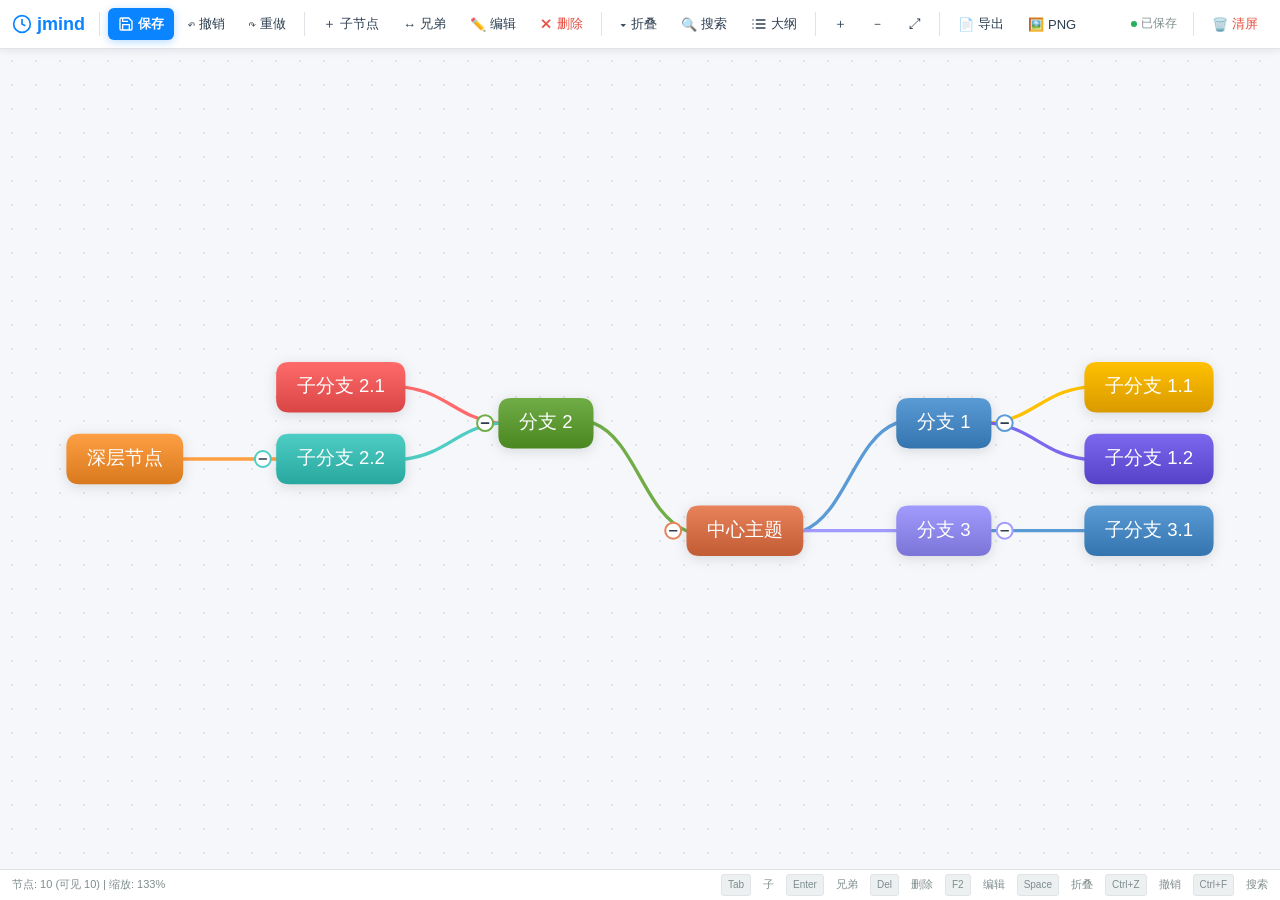
==== commit fbc4bb11: "chore: 给 editor.html 静态资源添加版本号 v=1.4.2，强制浏览器加载最新文件" ====
--- a/editor.html
+++ b/editor.html
@@ -4,8 +4,8 @@
     <meta charset="UTF-8">
     <meta name="viewport" content="width=device-width, initial-scale=1.0, user-scalable=no, maximum-scale=1.0, minimum-scale=1.0">
     <title>jmind - 编辑器</title>
-    <link rel="stylesheet" href="css/common.css">
-    <link rel="stylesheet" href="css/editor.css">
+    <link rel="stylesheet" href="css/common.css?v=1.4.2">
+    <link rel="stylesheet" href="css/editor.css?v=1.4.2">
     <link rel="icon" href="data:image/svg+xml,<svg xmlns='http://www.w3.org/2000/svg' viewBox='0 0 100 100'><rect width='100' height='100' rx='20' fill='%230A84FF'/><text x='50' y='68' font-size='55' font-weight='bold' fill='white' text-anchor='middle' font-family='sans-serif'>J</text></svg>">
 </head>
 <body>
@@ -27,7 +27,6 @@
             <button id="btn-add-child" data-i18n-title="add_child_title">＋ <span class="label" data-i18n="add_child">子节点</span></button>
             <button id="btn-add-sibling" data-i18n-title="add_sibling_title">↔ <span class="label" data-i18n="add_sibling">兄弟</span></button>
             <button id="btn-edit" data-i18n-title="edit_title">✏️ <span class="label" data-i18n="edit">编辑</span></button>
-            <button id="btn-font" data-i18n-title="font_title">🅰️ <span class="label" data-i18n="font">字体</span></button>
             <button id="btn-delete" class="danger" data-i18n-title="delete_title">✕ <span class="label" data-i18n="delete">删除</span></button>
             <div class="divider"></div>
             <button id="btn-collapse" data-i18n-title="collapse_title">▾ <span class="label" data-i18n="collapse">折叠</span></button>
@@ -56,38 +55,6 @@
         <div class="canvas-container" id="canvas-container">
             <canvas id="canvas"></canvas>
 
-            <!-- 浮动字体面板 -->
-            <div class="font-toolbar" id="font-toolbar">
-                <button type="button" class="font-tool-btn font-tool-btn-bold" data-font-prop="bold" title="加粗"><b>B</b></button>
-                <button type="button" class="font-tool-btn font-tool-btn-italic" data-font-prop="italic" title="斜体"><i>I</i></button>
-                <button type="button" class="font-tool-btn font-tool-btn-underline" data-font-prop="underline" title="下划线"><u>U</u></button>
-                <div class="font-tool-divider"></div>
-                <select class="font-tool-select" id="font-tool-size" title="字号">
-                    <option value="12">12</option>
-                    <option value="14" selected>14</option>
-                    <option value="16">16</option>
-                    <option value="18">18</option>
-                    <option value="20">20</option>
-                    <option value="24">24</option>
-                    <option value="32">32</option>
-                </select>
-                <select class="font-tool-select" id="font-tool-family" title="字体">
-                    <option value="default">默认</option>
-                    <option value="song">宋体</option>
-                    <option value="hei">黑体</option>
-                    <option value="kai">楷体</option>
-                    <option value="mono">等宽</option>
-                </select>
-                <div class="font-tool-divider"></div>
-                <div class="font-tool-color-wrapper">
-                    <button type="button" class="font-tool-color-btn" id="font-tool-color-btn" title="文字颜色">
-                        <span class="font-tool-color-icon">A</span>
-                        <span class="font-tool-color-bar" id="font-tool-color-bar"></span>
-                    </button>
-                    <div class="font-tool-color-picker" id="font-tool-color-picker"></div>
-                </div>
-            </div>
-
             <!-- 节点浮动快捷菜单 -->
             <div class="node-popup" id="node-popup">
                 <button class="popup-btn" data-popup-action="add-child" title="添加子节点 (Tab)">
@@ -98,9 +65,6 @@
                 </button>
                 <button class="popup-btn" data-popup-action="edit" title="编辑文本 (F2)">
                     <svg viewBox="0 0 24 24" fill="none" stroke="currentColor" stroke-width="2" stroke-linecap="round" stroke-linejoin="round"><path d="M11 4H4a2 2 0 0 0-2 2v14a2 2 0 0 0 2 2h14a2 2 0 0 0 2-2v-7"/><path d="M18.5 2.5a2.121 2.121 0 0 1 3 3L12 15l-4 1 1-4 9.5-9.5z"/></svg>
-                </button>
-                <button class="popup-btn" data-popup-action="font" title="字体样式">
-                    <svg viewBox="0 0 24 24" fill="none" stroke="currentColor" stroke-width="2" stroke-linecap="round" stroke-linejoin="round"><path d="M4 7V4h16v3"/><path d="M9 20h6"/><path d="M12 4v16"/></svg>
                 </button>
                 <button class="popup-btn" data-popup-action="toggle-collapse" title="折叠/展开 (Space)">
                     <svg viewBox="0 0 24 24" fill="none" stroke="currentColor" stroke-width="2.2" stroke-linecap="round"><polyline points="6 9 12 15 18 9"/></svg>
@@ -197,13 +161,13 @@
         </div>
     </div>
 
-    <script src="js/storage.js"></script>
-    <script src="js/i18n.js"></script>
-    <script src="js/mindmap.js"></script>
-    <script src="js/layout.js"></script>
-    <script src="js/renderer.js"></script>
-    <script src="js/outline.js"></script>
-    <script src="js/dialog.js"></script>
-    <script src="js/editor-app.js"></script>
+    <script src="js/storage.js?v=1.4.2"></script>
+    <script src="js/i18n.js?v=1.4.2"></script>
+    <script src="js/mindmap.js?v=1.4.2"></script>
+    <script src="js/layout.js?v=1.4.2"></script>
+    <script src="js/renderer.js?v=1.4.2"></script>
+    <script src="js/outline.js?v=1.4.2"></script>
+    <script src="js/dialog.js?v=1.4.2"></script>
+    <script src="js/editor-app.js?v=1.4.2"></script>
 </body>
 </html>
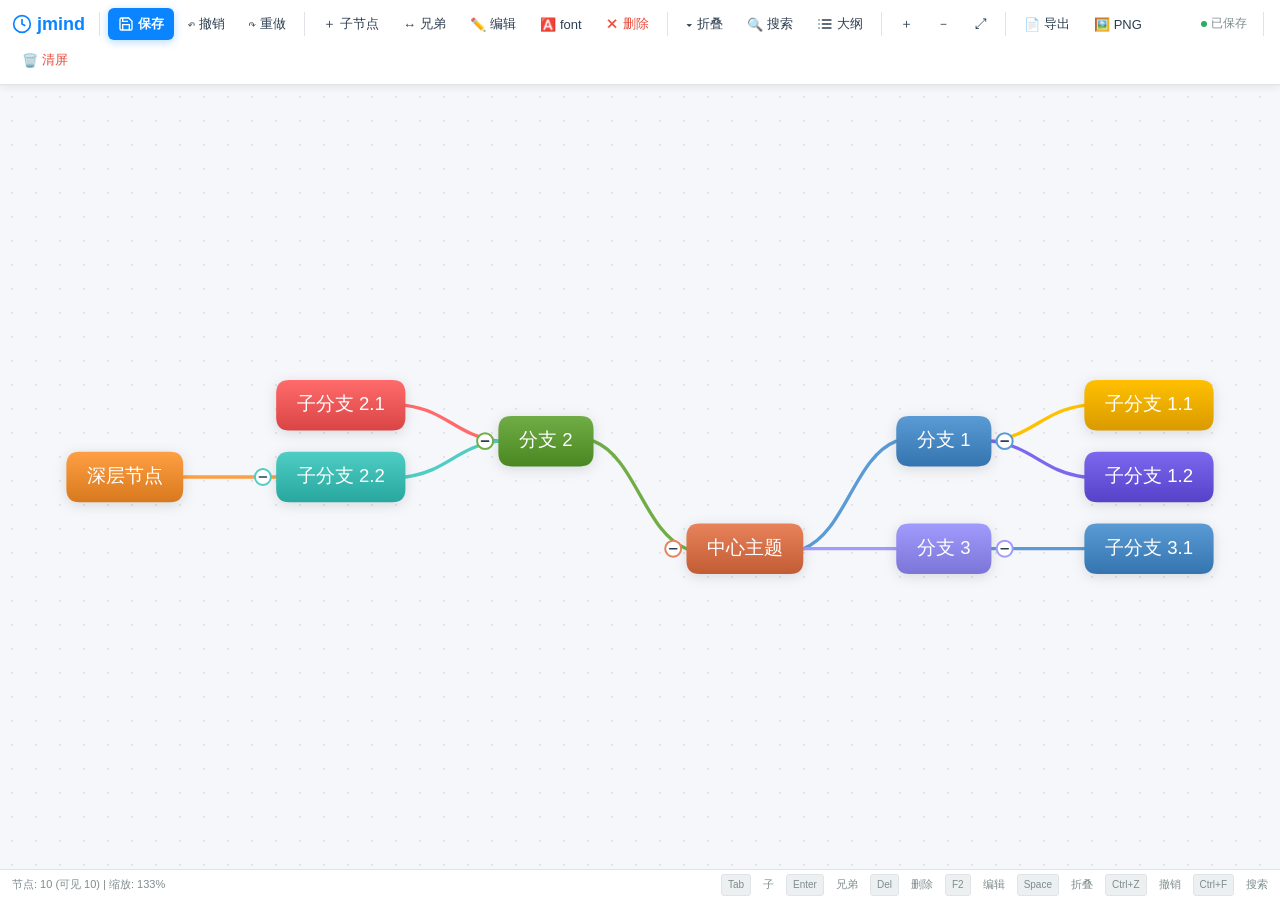
==== commit be0781f0: "feat: 欢迎文件 + 字体样式面板 + 大纲缩进后退 (#1) * feat: 工具栏添加字体按钮和浮动字体面板  * feat: 大纲模式添加缩进/后退工具栏  * feat: 添加浮动字体面板" ====
--- a/editor.html
+++ b/editor.html
@@ -27,6 +27,7 @@
             <button id="btn-add-child" data-i18n-title="add_child_title">＋ <span class="label" data-i18n="add_child">子节点</span></button>
             <button id="btn-add-sibling" data-i18n-title="add_sibling_title">↔ <span class="label" data-i18n="add_sibling">兄弟</span></button>
             <button id="btn-edit" data-i18n-title="edit_title">✏️ <span class="label" data-i18n="edit">编辑</span></button>
+            <button id="btn-font" data-i18n-title="font_title">🅰️ <span class="label" data-i18n="font">字体</span></button>
             <button id="btn-delete" class="danger" data-i18n-title="delete_title">✕ <span class="label" data-i18n="delete">删除</span></button>
             <div class="divider"></div>
             <button id="btn-collapse" data-i18n-title="collapse_title">▾ <span class="label" data-i18n="collapse">折叠</span></button>
@@ -55,6 +56,38 @@
         <div class="canvas-container" id="canvas-container">
             <canvas id="canvas"></canvas>
 
+            <!-- 浮动字体面板 -->
+            <div class="font-toolbar" id="font-toolbar">
+                <button type="button" class="font-tool-btn font-tool-btn-bold" data-font-prop="bold" title="加粗"><b>B</b></button>
+                <button type="button" class="font-tool-btn font-tool-btn-italic" data-font-prop="italic" title="斜体"><i>I</i></button>
+                <button type="button" class="font-tool-btn font-tool-btn-underline" data-font-prop="underline" title="下划线"><u>U</u></button>
+                <div class="font-tool-divider"></div>
+                <select class="font-tool-select" id="font-tool-size" title="字号">
+                    <option value="12">12</option>
+                    <option value="14" selected>14</option>
+                    <option value="16">16</option>
+                    <option value="18">18</option>
+                    <option value="20">20</option>
+                    <option value="24">24</option>
+                    <option value="32">32</option>
+                </select>
+                <select class="font-tool-select" id="font-tool-family" title="字体">
+                    <option value="default">默认</option>
+                    <option value="song">宋体</option>
+                    <option value="hei">黑体</option>
+                    <option value="kai">楷体</option>
+                    <option value="mono">等宽</option>
+                </select>
+                <div class="font-tool-divider"></div>
+                <div class="font-tool-color-wrapper">
+                    <button type="button" class="font-tool-color-btn" id="font-tool-color-btn" title="文字颜色">
+                        <span class="font-tool-color-icon">A</span>
+                        <span class="font-tool-color-bar" id="font-tool-color-bar"></span>
+                    </button>
+                    <div class="font-tool-color-picker" id="font-tool-color-picker"></div>
+                </div>
+            </div>
+
             <!-- 节点浮动快捷菜单 -->
             <div class="node-popup" id="node-popup">
                 <button class="popup-btn" data-popup-action="add-child" title="添加子节点 (Tab)">
@@ -65,6 +98,9 @@
                 </button>
                 <button class="popup-btn" data-popup-action="edit" title="编辑文本 (F2)">
                     <svg viewBox="0 0 24 24" fill="none" stroke="currentColor" stroke-width="2" stroke-linecap="round" stroke-linejoin="round"><path d="M11 4H4a2 2 0 0 0-2 2v14a2 2 0 0 0 2 2h14a2 2 0 0 0 2-2v-7"/><path d="M18.5 2.5a2.121 2.121 0 0 1 3 3L12 15l-4 1 1-4 9.5-9.5z"/></svg>
+                </button>
+                <button class="popup-btn" data-popup-action="font" title="字体样式">
+                    <svg viewBox="0 0 24 24" fill="none" stroke="currentColor" stroke-width="2" stroke-linecap="round" stroke-linejoin="round"><path d="M4 7V4h16v3"/><path d="M9 20h6"/><path d="M12 4v16"/></svg>
                 </button>
                 <button class="popup-btn" data-popup-action="toggle-collapse" title="折叠/展开 (Space)">
                     <svg viewBox="0 0 24 24" fill="none" stroke="currentColor" stroke-width="2.2" stroke-linecap="round"><polyline points="6 9 12 15 18 9"/></svg>
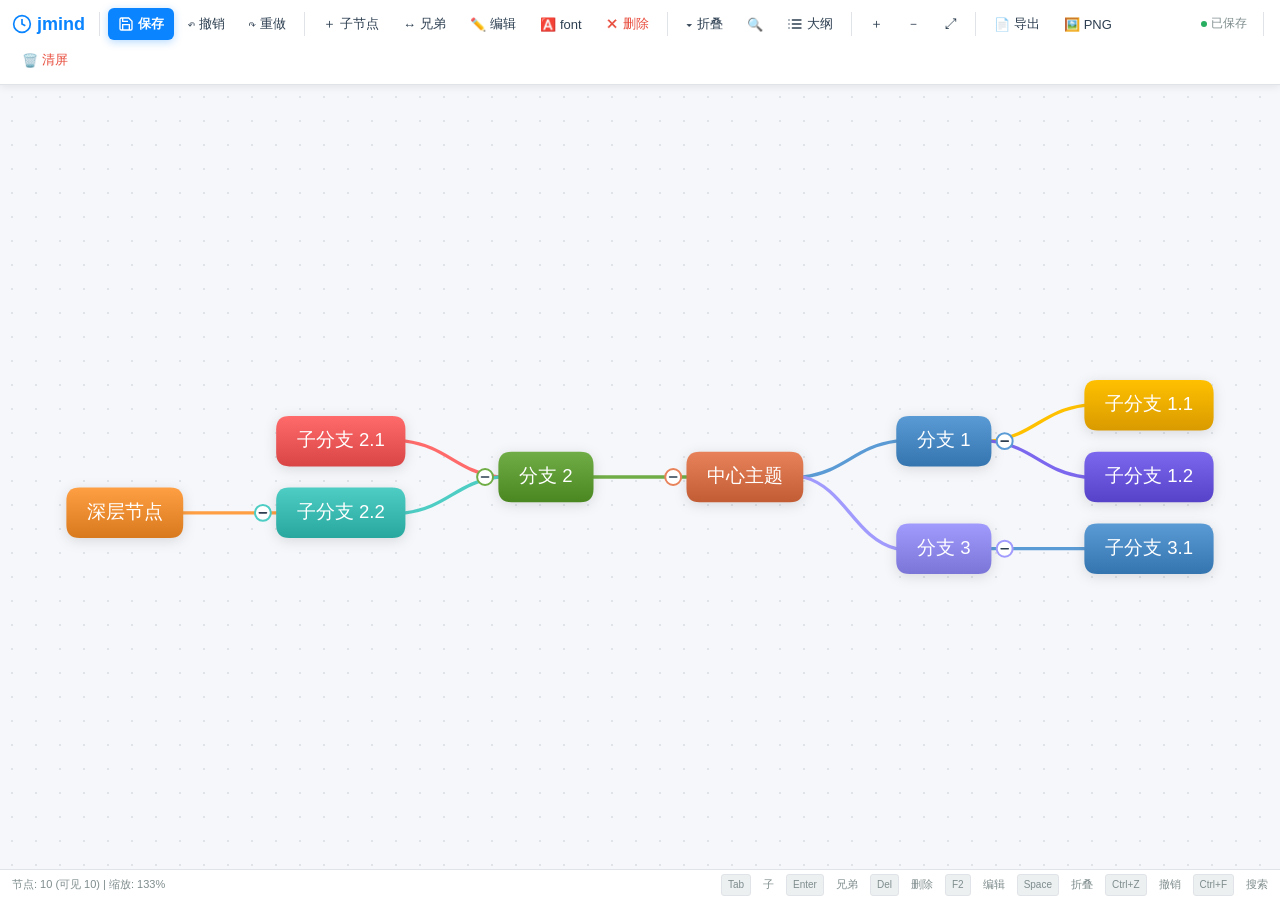
==== commit 16724f53: "chore: 编辑器静态资源缓存版本号升至 1.4.3，确保大纲选中修复即时生效" ====
--- a/editor.html
+++ b/editor.html
@@ -4,8 +4,8 @@
     <meta charset="UTF-8">
     <meta name="viewport" content="width=device-width, initial-scale=1.0, user-scalable=no, maximum-scale=1.0, minimum-scale=1.0">
     <title>jmind - 编辑器</title>
-    <link rel="stylesheet" href="css/common.css?v=1.4.2">
-    <link rel="stylesheet" href="css/editor.css?v=1.4.2">
+    <link rel="stylesheet" href="css/common.css?v=1.4.3">
+    <link rel="stylesheet" href="css/editor.css?v=1.4.3">
     <link rel="icon" href="data:image/svg+xml,<svg xmlns='http://www.w3.org/2000/svg' viewBox='0 0 100 100'><rect width='100' height='100' rx='20' fill='%230A84FF'/><text x='50' y='68' font-size='55' font-weight='bold' fill='white' text-anchor='middle' font-family='sans-serif'>J</text></svg>">
 </head>
 <body>
@@ -31,7 +31,7 @@
             <button id="btn-delete" class="danger" data-i18n-title="delete_title">✕ <span class="label" data-i18n="delete">删除</span></button>
             <div class="divider"></div>
             <button id="btn-collapse" data-i18n-title="collapse_title">▾ <span class="label" data-i18n="collapse">折叠</span></button>
-            <button id="btn-search" data-i18n-title="search_title">🔍 <span class="label" data-i18n="search">搜索</span></button>
+            <button id="btn-search" data-i18n-title="search_title">🔍</button>
             <button id="btn-outline" data-i18n-title="outline_title">
                 <svg viewBox="0 0 24 24" fill="none" stroke="currentColor" stroke-width="2" stroke-linecap="round" stroke-linejoin="round"><line x1="8" y1="6" x2="21" y2="6"/><line x1="8" y1="12" x2="21" y2="12"/><line x1="8" y1="18" x2="21" y2="18"/><line x1="3" y1="6" x2="3.01" y2="6"/><line x1="3" y1="12" x2="3.01" y2="12"/><line x1="3" y1="18" x2="3.01" y2="18"/></svg>
                 <span class="label" data-i18n="outline">大纲</span>
@@ -197,13 +197,13 @@
         </div>
     </div>
 
-    <script src="js/storage.js?v=1.4.2"></script>
-    <script src="js/i18n.js?v=1.4.2"></script>
-    <script src="js/mindmap.js?v=1.4.2"></script>
-    <script src="js/layout.js?v=1.4.2"></script>
-    <script src="js/renderer.js?v=1.4.2"></script>
-    <script src="js/outline.js?v=1.4.2"></script>
-    <script src="js/dialog.js?v=1.4.2"></script>
-    <script src="js/editor-app.js?v=1.4.2"></script>
+    <script src="js/storage.js?v=1.4.3"></script>
+    <script src="js/i18n.js?v=1.4.3"></script>
+    <script src="js/mindmap.js?v=1.4.3"></script>
+    <script src="js/layout.js?v=1.4.3"></script>
+    <script src="js/renderer.js?v=1.4.3"></script>
+    <script src="js/outline.js?v=1.4.3"></script>
+    <script src="js/dialog.js?v=1.4.3"></script>
+    <script src="js/editor-app.js?v=1.4.3"></script>
 </body>
-</html>+</html>
--- a/css/editor.css
+++ b/css/editor.css
@@ -248,7 +248,7 @@
 
 /* ---------- 浮动字体面板 ---------- */
 .font-toolbar {
-  position: absolute;
+  position: fixed;
   z-index: 35;
   display: none;
   align-items: center;
@@ -525,13 +525,16 @@
   padding: 16px 24px 80px;
   user-select: text;
   -webkit-user-select: text;
+  /* 覆盖父容器 canvas-container 的 touch-action:none，保证大纲可纵向滚动且点击能合成 mousedown/click */
+  touch-action: pan-y;
+  -webkit-overflow-scrolling: touch;
 }
 
 .canvas-container.outline-mode .outline-panel { display: block; }
 .canvas-container.outline-mode #canvas { display: none; }
 .canvas-container.outline-mode .node-popup,
 .canvas-container.outline-mode .drop-indicator { display: none !important; }
-.canvas-container.outline-mode { background-image: none; cursor: default; }
+.canvas-container.outline-mode { background-image: none; cursor: default; touch-action: pan-y; }
 .canvas-container.outline-mode:active { cursor: default; }
 
 /* ---------- 大纲工具栏（缩进/后退按钮） ---------- */
@@ -851,4 +854,4 @@
     padding: 6px 12px;
     font-size: 12px;
   }
-}+}
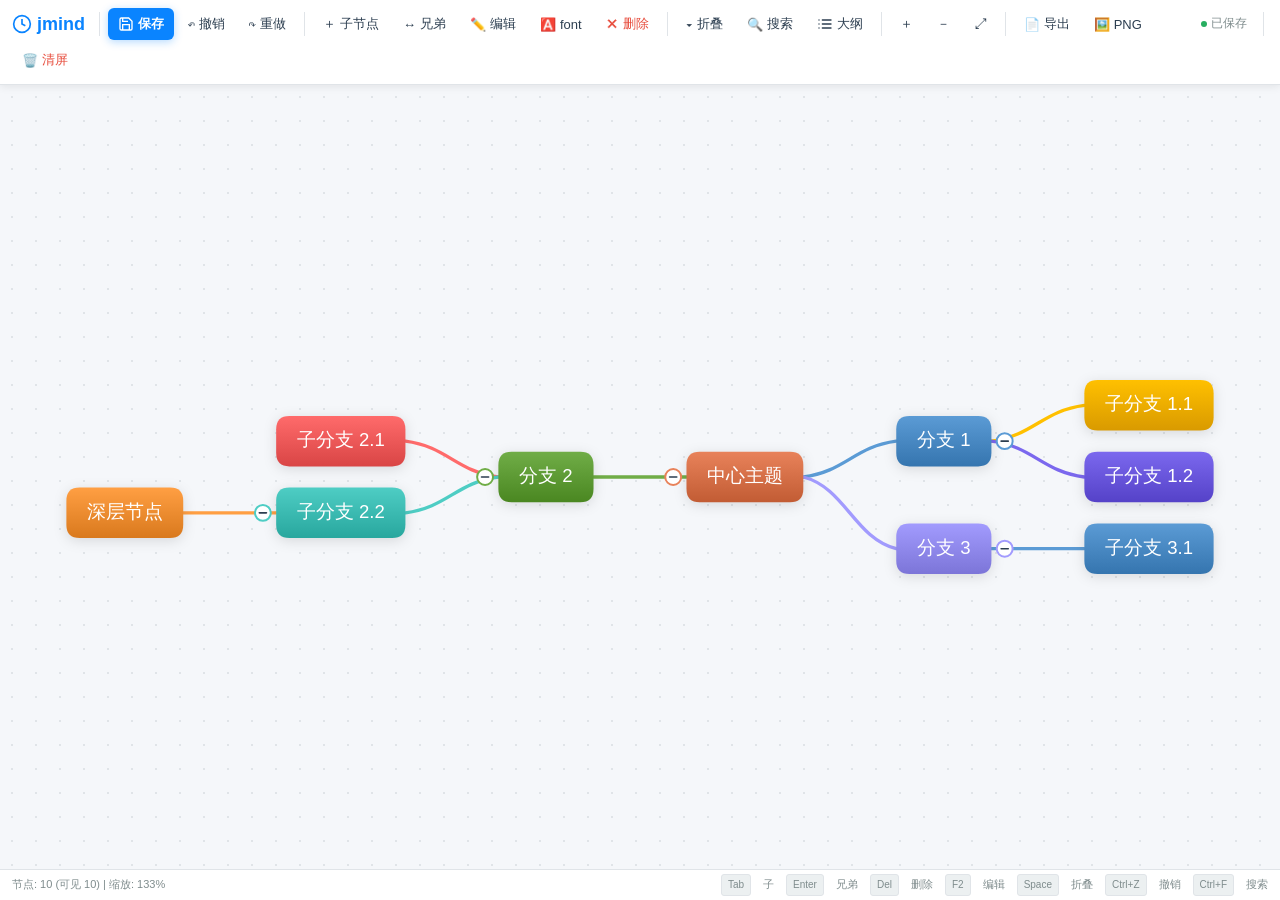
==== commit 5389467d: "fix: 补推 editor-app.js（touchmove/touchend 大纲模式跳过）并恢复搜索按钮文字标签" ====
--- a/editor.html
+++ b/editor.html
@@ -31,7 +31,7 @@
             <button id="btn-delete" class="danger" data-i18n-title="delete_title">✕ <span class="label" data-i18n="delete">删除</span></button>
             <div class="divider"></div>
             <button id="btn-collapse" data-i18n-title="collapse_title">▾ <span class="label" data-i18n="collapse">折叠</span></button>
-            <button id="btn-search" data-i18n-title="search_title">🔍</button>
+            <button id="btn-search" data-i18n-title="search_title">🔍 <span class="label" data-i18n="search">搜索</span></button>
             <button id="btn-outline" data-i18n-title="outline_title">
                 <svg viewBox="0 0 24 24" fill="none" stroke="currentColor" stroke-width="2" stroke-linecap="round" stroke-linejoin="round"><line x1="8" y1="6" x2="21" y2="6"/><line x1="8" y1="12" x2="21" y2="12"/><line x1="8" y1="18" x2="21" y2="18"/><line x1="3" y1="6" x2="3.01" y2="6"/><line x1="3" y1="12" x2="3.01" y2="12"/><line x1="3" y1="18" x2="3.01" y2="18"/></svg>
                 <span class="label" data-i18n="outline">大纲</span>
